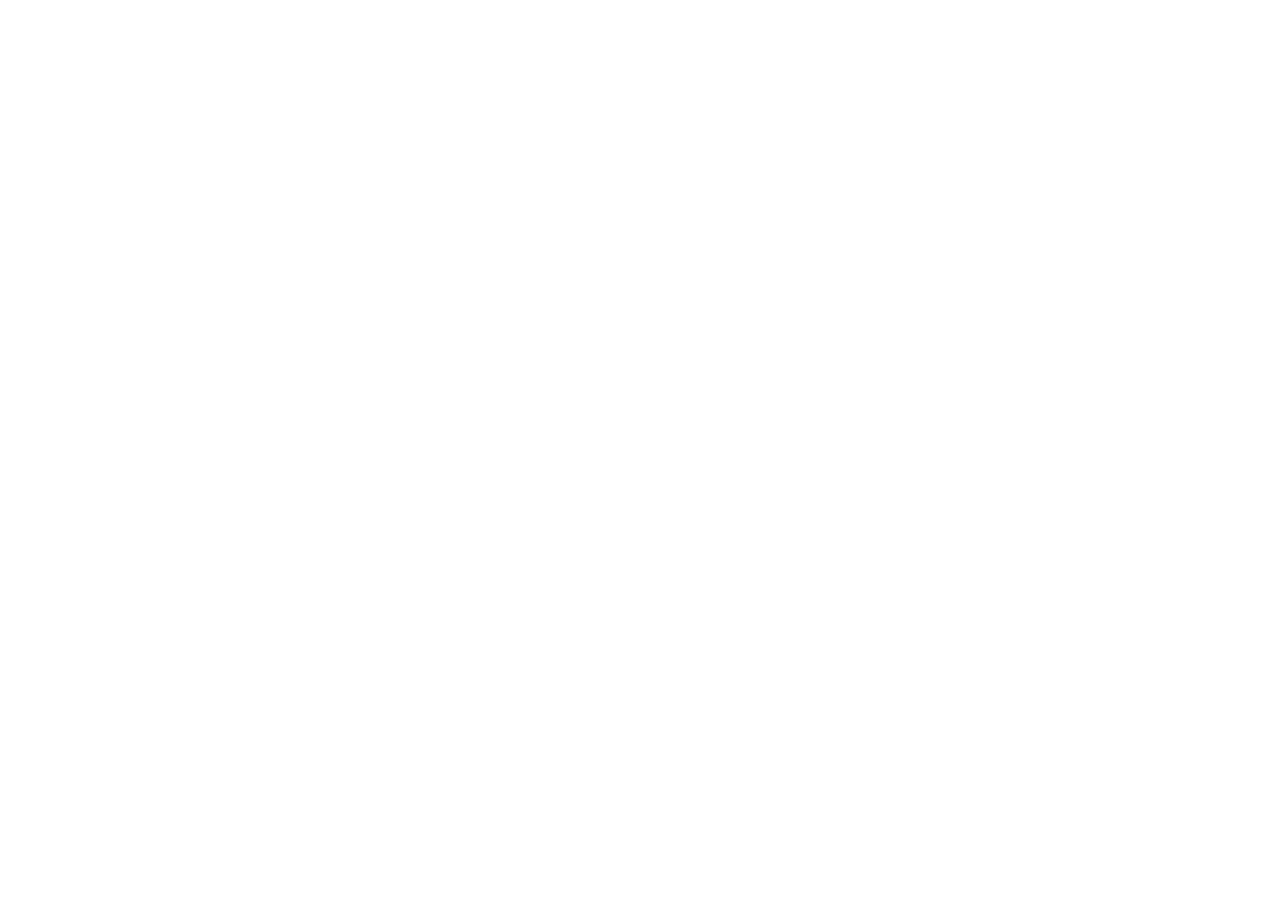
==== taipei-day-trip/static/attraction.html @ ce10fb92 "Initial commit" ====
<!DOCTYPE html>
<html lang="en">
<head>
  <meta charset="UTF-8">
  <meta name="viewport" content="width=device-width, initial-scale=1.0">
  <title>Attraction</title>
</head>
<body>
  
</body>
</html>
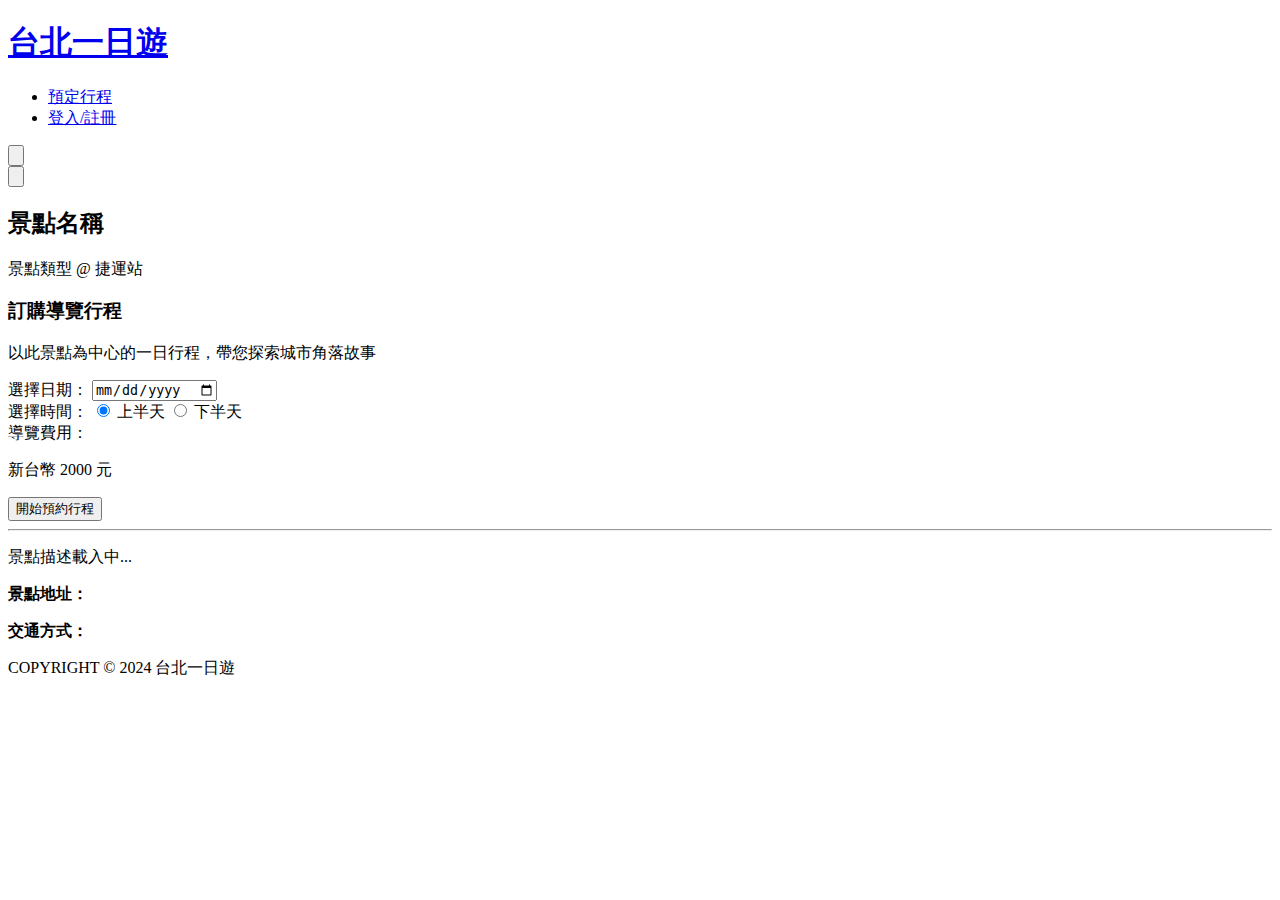
==== commit 613b7016: "Part3 任務更新" ====
--- a/taipei-day-trip/static/attraction.html
+++ b/taipei-day-trip/static/attraction.html
@@ -1,11 +1,99 @@
 <!DOCTYPE html>
 <html lang="en">
+
 <head>
   <meta charset="UTF-8">
   <meta name="viewport" content="width=device-width, initial-scale=1.0">
+  <meta name="description" content="台北一日遊景點詳情頁面">
   <title>Attraction</title>
+  <link rel="stylesheet" href="/static/styles.css">
+  <link rel="stylesheet" href="/static/attraction.css">
 </head>
+
 <body>
-  
+  <!-- 導覽列 -->
+  <nav class="nav" role="navigation">
+    <div class="nav__container">
+      <h1 class="nav__logo">
+        <a href="/">台北一日遊</a>
+      </h1>
+      <ul class="nav__menu">
+        <li class="nav__item">
+          <a href="#">預定行程</a>
+        </li>
+        <li class="nav__item">
+          <a href="#">登入/註冊</a>
+        </li>
+      </ul>
+    </div>
+  </nav>
+
+  <!-- 景點資訊 -->
+  <header class="attraction">
+    <section class="attraction__carousel">
+      <button class="carousel__prev" src="" aria-label="上一張圖片">
+        <img
+          src="https://s3-alpha-sig.figma.com/img/830b/e0c0/64eb57a930e108c6e6cabaa1b88c6f5e?Expires=1743379200&Key-Pair-Id=APKAQ4GOSFWCW27IBOMQ&Signature=R~ljU5ZemWO5nqPT8FhdSWqqRl6uDDZ2cAcyBrlJgJHnT~-p0ED1LnqRkBCps3N6e8SUSjAmNWvqmtw4kgQXzB7mt554qF5g2piN4LNXX4XwbJKWM0WDlTdtokG2ZwBwNj07gf8v~[base64]~d0w__"
+          alt="">
+      </button>
+      <div class="carousel__images" id="carouselImages"></div>
+      <button class="carousel__next" aria-label="下一張圖片">
+        <img
+          src="https://s3-alpha-sig.figma.com/img/11a9/3502/af6bd68153a1414f61e906696695541a?Expires=1743984000&Key-Pair-Id=APKAQ4GOSFWCW27IBOMQ&Signature=hxbEutAUL7T~xH8RgI-ag~Qtn9c8vIonOe2SD0IZCs~usFUyQ6IMwnJ5KI9CXqfimaAXrVWJLJMOkSmGlUFzzgzflalpEyy0-kHsjjrJN9N1P9LTLboUnmR1QpcscLf40CrrkpqY4xgU-H5DGf5b9BSUYNO8UI5Ft9G45W2s-~Y4MP-R~flJfmsiHsL3BCeEASIyi2xX3tB6aTRcAmQUtqRkbZ8hyI9zMN7DjH8QUX6KXIDGcElOselELnOipy49qYKgCw32S7gu30hDBcvb1c6Rt5Ao6lMeHLqK-4rKZGJ6qhFbEbRlN8DlRPloS-lz2G7mS8~F04qqkou5-SQXEg__"
+          alt="">
+      </button>
+      <div class="carousel__dots" id="carouselDots"></div>
+    </section>
+
+    <section class="attraction__info">
+      <h2 id="attractionTitle">景點名稱</h2>
+      <p id="attractionCategory">景點類型 @ 捷運站</p>
+
+      <article class="booking">
+        <h3>訂購導覽行程</h3>
+        <p>以此景點為中心的一日行程，帶您探索城市角落故事</p>
+        <form id="bookingForm">
+          <div>
+            <label for="date">選擇日期：</label>
+            <input type="date" id="date" required>
+          </div>
+          <div>
+            <label>選擇時間：</label>
+            <input type="radio" id="morning" name="time" value="morning" checked>
+            <label for="morning" class="half-day">上半天</label>
+            <input type="radio" id="afternoon" name="time" value="afternoon">
+            <label for="afternoon" class="half-day">下半天</label>
+          </div>
+          <div>
+            <label>導覽費用：</label>
+            <p id="price">新台幣 2000 元</p>
+          </div>
+          <button type="submit">開始預約行程</button>
+        </form>
+      </article>
+    </section>
+  </header>
+
+  <hr />
+
+  <!-- 景點描述 -->
+  <main class="attraction__details">
+    <article>
+      <p id="attractionDescription">景點描述載入中...</p>
+    </article>
+
+    <aside>
+      <p><strong>景點地址：</strong> <span id="attractionAddress"></span></p>
+      <p><strong>交通方式：</strong> <span id="attractionTransport"></span></p>
+    </aside>
+  </main>
+
+  <!-- 頁尾 -->
+  <footer class="footer">
+    <p class="footer__text">COPYRIGHT © 2024 台北一日遊</p>
+  </footer>
+
+  <script src="/static/attraction.js" defer></script>
 </body>
+
 </html>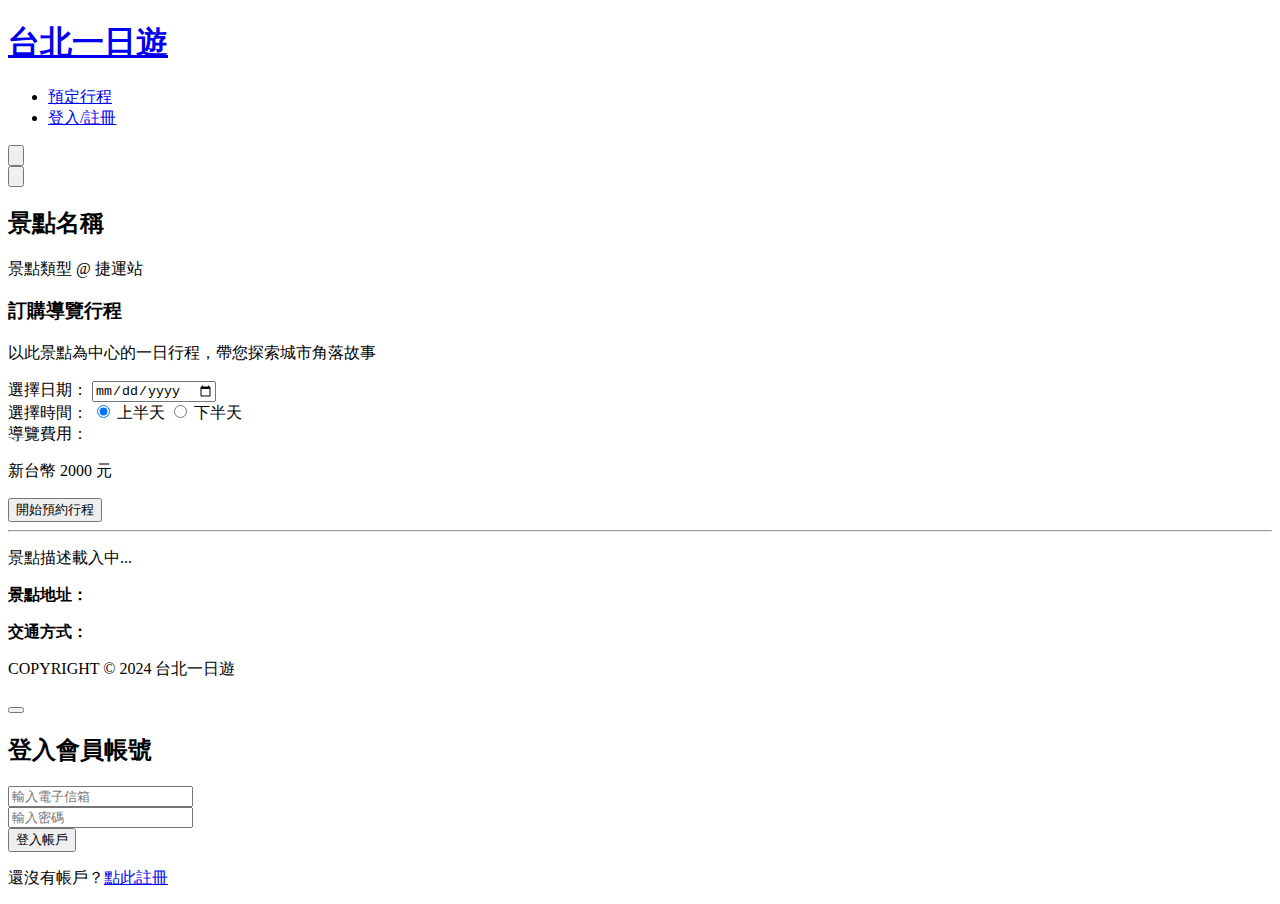
==== commit 7ef63a63: "Part4 任務更新" ====
--- a/taipei-day-trip/static/attraction.html
+++ b/taipei-day-trip/static/attraction.html
@@ -22,7 +22,7 @@
           <a href="#">預定行程</a>
         </li>
         <li class="nav__item">
-          <a href="#">登入/註冊</a>
+          <a href="#" id="openAuthModal">登入/註冊</a>
         </li>
       </ul>
     </div>
@@ -32,15 +32,11 @@
   <header class="attraction">
     <section class="attraction__carousel">
       <button class="carousel__prev" src="" aria-label="上一張圖片">
-        <img
-          src="https://s3-alpha-sig.figma.com/img/830b/e0c0/64eb57a930e108c6e6cabaa1b88c6f5e?Expires=1743379200&Key-Pair-Id=APKAQ4GOSFWCW27IBOMQ&Signature=R~ljU5ZemWO5nqPT8FhdSWqqRl6uDDZ2cAcyBrlJgJHnT~-p0ED1LnqRkBCps3N6e8SUSjAmNWvqmtw4kgQXzB7mt554qF5g2piN4LNXX4XwbJKWM0WDlTdtokG2ZwBwNj07gf8v~[base64]~d0w__"
-          alt="">
+        <img src="/static/images/btn_leftArrow.png" alt="">
       </button>
       <div class="carousel__images" id="carouselImages"></div>
       <button class="carousel__next" aria-label="下一張圖片">
-        <img
-          src="https://s3-alpha-sig.figma.com/img/11a9/3502/af6bd68153a1414f61e906696695541a?Expires=1743984000&Key-Pair-Id=APKAQ4GOSFWCW27IBOMQ&Signature=hxbEutAUL7T~xH8RgI-ag~Qtn9c8vIonOe2SD0IZCs~usFUyQ6IMwnJ5KI9CXqfimaAXrVWJLJMOkSmGlUFzzgzflalpEyy0-kHsjjrJN9N1P9LTLboUnmR1QpcscLf40CrrkpqY4xgU-H5DGf5b9BSUYNO8UI5Ft9G45W2s-~Y4MP-R~flJfmsiHsL3BCeEASIyi2xX3tB6aTRcAmQUtqRkbZ8hyI9zMN7DjH8QUX6KXIDGcElOselELnOipy49qYKgCw32S7gu30hDBcvb1c6Rt5Ao6lMeHLqK-4rKZGJ6qhFbEbRlN8DlRPloS-lz2G7mS8~F04qqkou5-SQXEg__"
-          alt="">
+        <img src="/static/images/btn_rightArrow.png" alt="">
       </button>
       <div class="carousel__dots" id="carouselDots"></div>
     </section>
@@ -92,8 +88,46 @@
   <footer class="footer">
     <p class="footer__text">COPYRIGHT © 2024 台北一日遊</p>
   </footer>
+  <div class="modal" id="authModal">
+    <div class="modal__content">
+      <button class="modal__close" id="closeModal"></button>
+
+      <!-- 登入表單 -->
+      <form class="auth-form" id="loginForm">
+        <h2 class="auth-form__title">登入會員帳號</h2>
+        <div class="auth-form__group">
+          <input type="email" id="loginEmail" required placeholder="輸入電子信箱">
+        </div>
+        <div class="auth-form__group">
+          <input type="password" id="loginPassword" required placeholder="輸入密碼">
+        </div>
+        <button type="submit" class="auth-form__submit">登入帳戶</button>
+        <div class="auth-form__error" id="loginError"></div>
+        <p class="auth-form__switch">還沒有帳戶？<a href="#" id="showRegister">點此註冊</a></p>
+      </form>
+
+      <!-- 註冊表單 -->
+      <form class="auth-form" id="registerForm" style="display: none;">
+        <h2 class="auth-form__title">註冊會員帳號</h2>
+        <div class="auth-form__group">
+          <input type="text" id="registerName" required placeholder="輸入姓名">
+        </div>
+        <div class="auth-form__group">
+          <input type="email" id="registerEmail" required placeholder="輸入電子郵件">
+        </div>
+        <div class="auth-form__group">
+          <input type="password" id="registerPassword" required placeholder="輸入密碼">
+        </div>
+        <button type="submit" class="auth-form__submit">註冊新帳戶</button>
+        <div class="auth-form__error" id="registerError"></div>
+        <p class="auth-form__switch">已經有帳戶了？<a href="#" id="showLogin">點此登入</a></p>
+      </form>
+    </div>
+  </div>
 
   <script src="/static/attraction.js" defer></script>
+  <script src="/static/auth.js"></script>
+
 </body>
 
 </html>